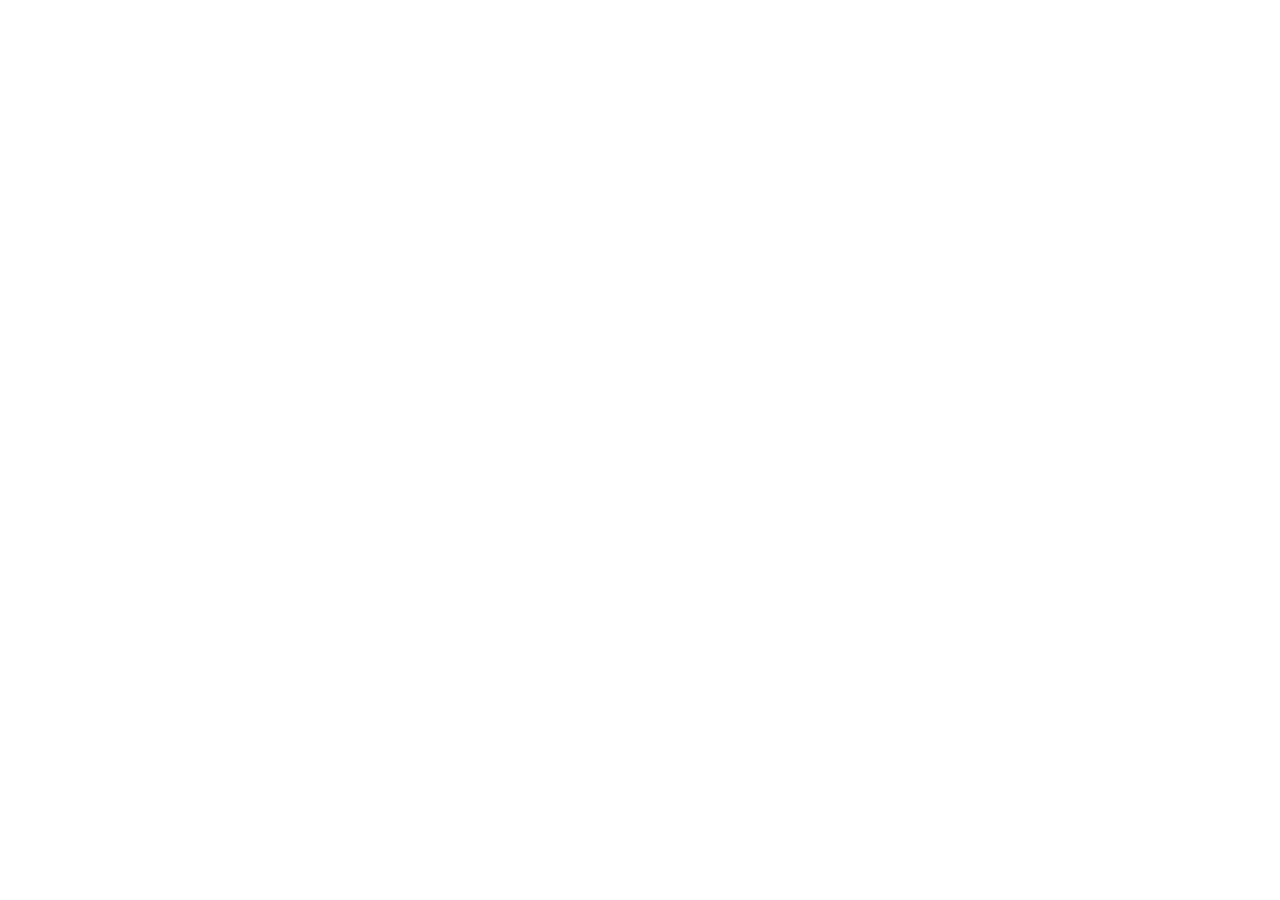
==== index.html @ 36cfdb9f "task snapshot 27d4ea81-e636-4ba7-abd5-9be7cb4402c3" ====
<!doctype html>
<html lang="zh-CN">
  <head>
    <meta charset="UTF-8" />
    <meta name="viewport" content="width=device-width, initial-scale=1.0" />
    <title>coder-app-name</title>
    <link
      rel="stylesheet"
      href="https://cdnjs.cloudflare.com/ajax/libs/font-awesome/6.4.0/css/all.min.css"
    />
    <style>
      /* 内联样式确保主题色立即生效，避免闪烁 */
      html,
      body {
        margin: 0;
        padding: 0;
        width: 100%;
        height: 100%;
      }
      html.light,
      html.light body {
        background-color: #ffffff !important;
        color: #000000;
      }
      html.dark,
      html.dark body {
        background-color: #1a1a1a !important;
        color: #ffffff;
      }
    </style>
    <script>
      // 在 React 加载前立即设置主题，避免闪烁
      (function () {
        const isInIframe = window.self !== window.top;

        function applyThemeToDOM(theme) {
          document.documentElement.classList.remove("light", "dark");
          document.documentElement.classList.add(theme);
          document.documentElement.setAttribute("data-theme", theme);
        }

        if (isInIframe) {
          // 监听父窗口主动推送的主题消息
          window.addEventListener("message", function (event) {
            if (event.data && typeof event.data.theme === "string") {
              const theme = event.data.theme;
              if (theme === "light" || theme === "dark") {
                applyThemeToDOM(theme);
              }
            }
          });
        } else {
          // 非 iframe 环境，使用默认 light 主题
          applyThemeToDOM("light");
        }
      })();
    </script>
      <script>
      (function () {
        if (window.self === window.top) return;
        var reported = {};
        window.addEventListener("error", function (event) {
          // 资源加载失败的 error 事件没有 message，此处仅上报 JS 运行时错误
          if (!event || !event.message) return;
          var key =
            event.message + "|" + (event.filename || "") + "|" + (event.lineno || 0);
          if (reported[key]) return; // 相同错误只上报一次，避免渲染循环刷屏
          reported[key] = true;
          try {
            window.parent.postMessage(
              {
                type: "sandbox-runtime-error",
                payload: {
                  message: String(event.message).slice(0, 500),
                  filename: event.filename || "",
                  lineno: event.lineno || 0,
                  colno: event.colno || 0,
                  stack:
                    event.error && event.error.stack
                      ? String(event.error.stack).slice(0, 2000)
                      : ""
                }
              },
              "*"
            );
          } catch (e) {
            /* 上报失败不影响页面运行 */
          }
        });
      })();
    </script>
  </head>
  <body>
    <div id="root"></div>
    <script type="module" src="/src/main.jsx"></script>
  </body>
</html>
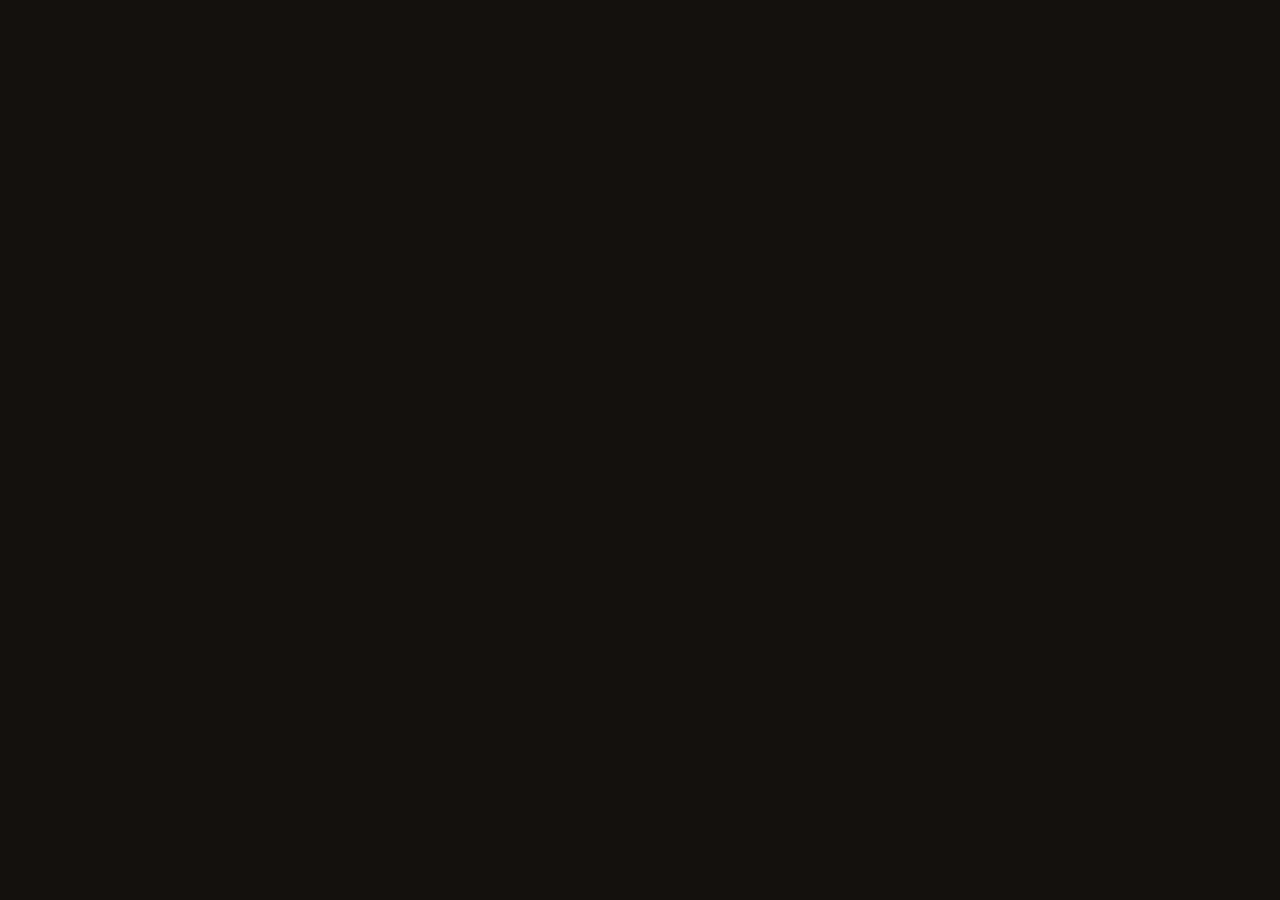
==== commit 087c8d7c: "task snapshot 27d4ea81-e636-4ba7-abd5-9be7cb4402c3" ====
--- a/index.html
+++ b/index.html
@@ -1,97 +1,22 @@
 <!doctype html>
-<html lang="zh-CN">
+<html lang="ru">
   <head>
     <meta charset="UTF-8" />
     <meta name="viewport" content="width=device-width, initial-scale=1.0" />
-    <title>coder-app-name</title>
+    <meta name="description" content="Meliora Beauty & Spa · Medical — технический запуск рекламы в Instagram: пошаговый регламент для команды. Кабинет, кампании, группы, объявления, KPI и чек-лист." />
+    <title>MELIORA — Технический запуск рекламы в Instagram</title>
+    <link rel="preconnect" href="https://fonts.googleapis.com" />
+    <link rel="preconnect" href="https://fonts.gstatic.com" crossorigin />
     <link
+      href="https://fonts.googleapis.com/css2?family=Cormorant+Garamond:ital,wght@0,400;0,500;0,600;0,700;1,400;1,500;1,600&family=Manrope:wght@300;400;500;600;700;800&family=JetBrains+Mono:wght@400;500;600;700&display=swap"
       rel="stylesheet"
-      href="https://cdnjs.cloudflare.com/ajax/libs/font-awesome/6.4.0/css/all.min.css"
     />
     <style>
-      /* 内联样式确保主题色立即生效，避免闪烁 */
-      html,
-      body {
-        margin: 0;
-        padding: 0;
-        width: 100%;
-        height: 100%;
-      }
-      html.light,
-      html.light body {
-        background-color: #ffffff !important;
-        color: #000000;
-      }
-      html.dark,
-      html.dark body {
-        background-color: #1a1a1a !important;
-        color: #ffffff;
-      }
+      html, body { margin: 0; padding: 0; background-color: #14110d; }
     </style>
-    <script>
-      // 在 React 加载前立即设置主题，避免闪烁
-      (function () {
-        const isInIframe = window.self !== window.top;
-
-        function applyThemeToDOM(theme) {
-          document.documentElement.classList.remove("light", "dark");
-          document.documentElement.classList.add(theme);
-          document.documentElement.setAttribute("data-theme", theme);
-        }
-
-        if (isInIframe) {
-          // 监听父窗口主动推送的主题消息
-          window.addEventListener("message", function (event) {
-            if (event.data && typeof event.data.theme === "string") {
-              const theme = event.data.theme;
-              if (theme === "light" || theme === "dark") {
-                applyThemeToDOM(theme);
-              }
-            }
-          });
-        } else {
-          // 非 iframe 环境，使用默认 light 主题
-          applyThemeToDOM("light");
-        }
-      })();
-    </script>
-      <script>
-      (function () {
-        if (window.self === window.top) return;
-        var reported = {};
-        window.addEventListener("error", function (event) {
-          // 资源加载失败的 error 事件没有 message，此处仅上报 JS 运行时错误
-          if (!event || !event.message) return;
-          var key =
-            event.message + "|" + (event.filename || "") + "|" + (event.lineno || 0);
-          if (reported[key]) return; // 相同错误只上报一次，避免渲染循环刷屏
-          reported[key] = true;
-          try {
-            window.parent.postMessage(
-              {
-                type: "sandbox-runtime-error",
-                payload: {
-                  message: String(event.message).slice(0, 500),
-                  filename: event.filename || "",
-                  lineno: event.lineno || 0,
-                  colno: event.colno || 0,
-                  stack:
-                    event.error && event.error.stack
-                      ? String(event.error.stack).slice(0, 2000)
-                      : ""
-                }
-              },
-              "*"
-            );
-          } catch (e) {
-            /* 上报失败不影响页面运行 */
-          }
-        });
-      })();
-    </script>
   </head>
   <body>
     <div id="root"></div>
-    <script type="module" src="/src/main.jsx"></script>
+    <script type="module" src="/src/main.tsx"></script>
   </body>
 </html>
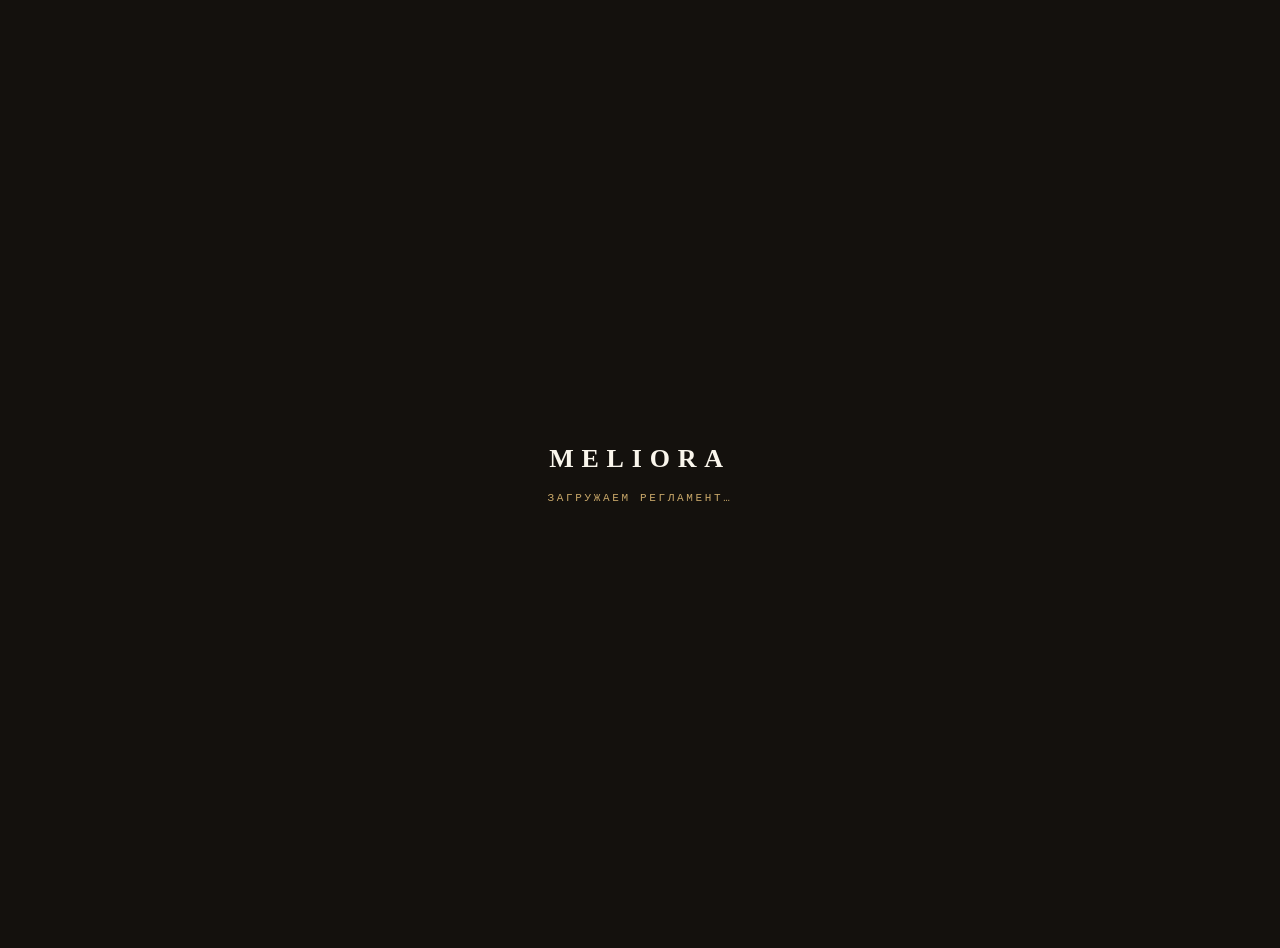
==== commit 8be7bbac: "task snapshot 2e2025c4-f81f-48a8-ba37-9123276c1a85" ====
--- a/index.html
+++ b/index.html
@@ -2,9 +2,10 @@
 <html lang="ru">
   <head>
     <meta charset="UTF-8" />
-    <meta name="viewport" content="width=device-width, initial-scale=1.0" />
-    <meta name="description" content="Meliora Beauty & Spa · Medical — технический запуск рекламы в Instagram: пошаговый регламент для команды. Кабинет, кампании, группы, объявления, KPI и чек-лист." />
-    <title>MELIORA — Технический запуск рекламы в Instagram</title>
+    <meta name="viewport" content="width=device-width, initial-scale=1.0, viewport-fit=cover" />
+    <meta name="theme-color" content="#14110d" />
+    <meta name="description" content="Meliora Beauty & Spa · Medical — технический запуск рекламы в Instagram и геосервисах (Яндекс Карты, Google Maps, 2ГИС): пошаговый регламент для команды. Кабинет, кампании, группы, объявления, KPI." />
+    <title>MELIORA — Технический запуск рекламы: Instagram + ГЕО</title>
     <link rel="preconnect" href="https://fonts.googleapis.com" />
     <link rel="preconnect" href="https://fonts.gstatic.com" crossorigin />
     <link
@@ -13,10 +14,36 @@
     />
     <style>
       html, body { margin: 0; padding: 0; background-color: #14110d; }
+      #boot {
+        display: flex; flex-direction: column; align-items: center; justify-content: center;
+        gap: 18px; min-height: 100vh; padding: 24px; text-align: center;
+        font-family: Georgia, "Times New Roman", serif; color: #faf6ec;
+      }
+      #boot strong { font-size: 26px; font-weight: 600; letter-spacing: 0.3em; }
+      #boot span {
+        font-family: Consolas, Menlo, monospace; font-size: 11px; letter-spacing: 0.24em;
+        text-transform: uppercase; color: #c9a869; animation: bootPulse 1.4s ease-in-out infinite;
+      }
+      @keyframes bootPulse { 0%, 100% { opacity: 1; } 50% { opacity: 0.35; } }
     </style>
   </head>
   <body>
-    <div id="root"></div>
+    <div id="root">
+      <div id="boot">
+        <strong>MELIORA</strong>
+        <span>загружаем регламент…</span>
+      </div>
+    </div>
+    <noscript>
+      <div style="display:flex;min-height:100vh;align-items:center;justify-content:center;padding:24px;text-align:center;font-family:Georgia,serif;color:#faf6ec;background:#14110d;">
+        <p style="max-width:420px;line-height:1.6;">
+          Для интерактивной версии нужен JavaScript.<br />
+          Полная автономная копия регламента — файл
+          <a href="./meliora-guide.html" style="color:#c9a869;">meliora-guide.html</a> —
+          работает и без скриптов.
+        </p>
+      </div>
+    </noscript>
     <script type="module" src="/src/main.tsx"></script>
   </body>
 </html>
